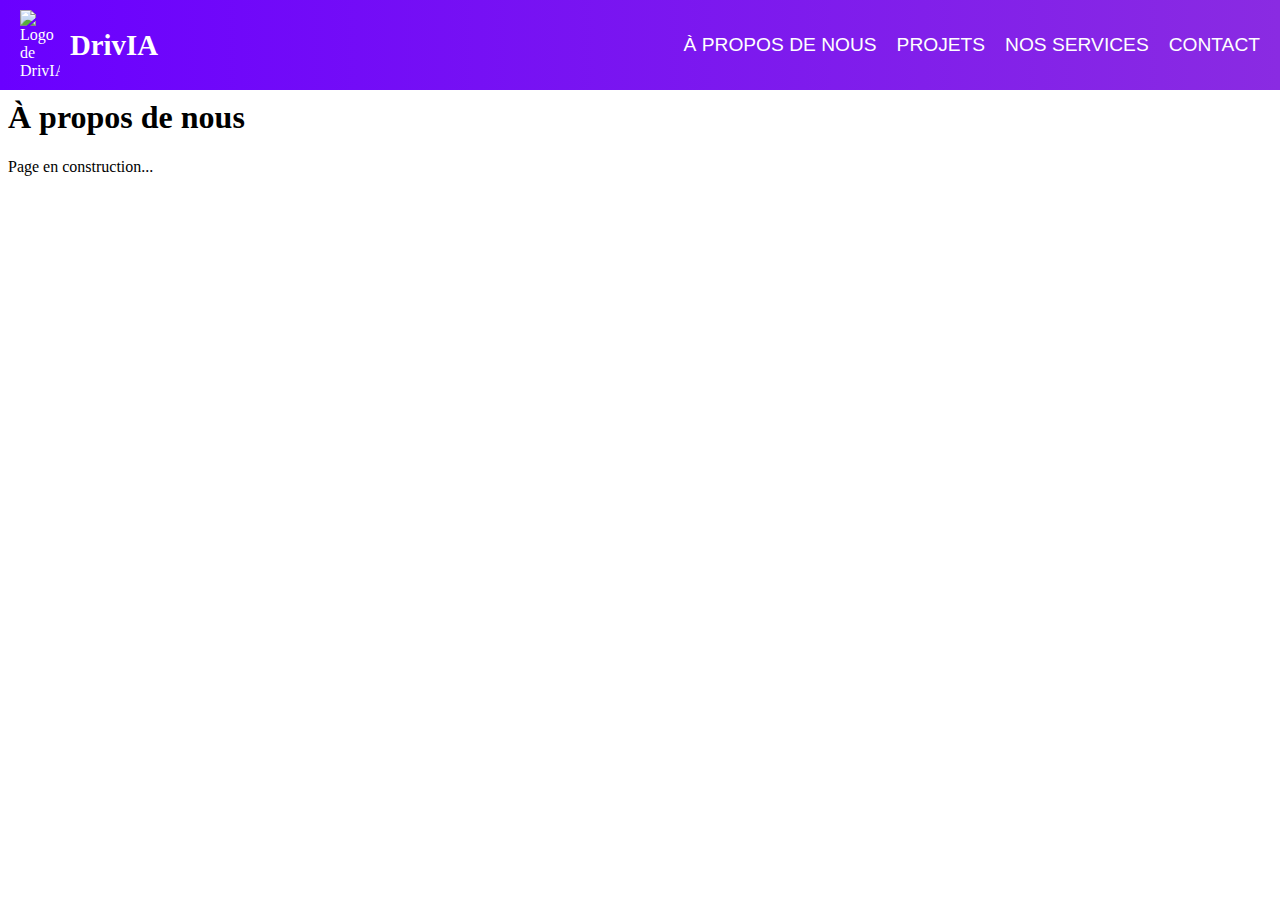
==== a-propos-de-nous.html @ 26beffea "Mise à jour du bandeau avec dégradé violet, majuscules et Helvetica. Ajout des pages À PROPOS DE NOU" ====
<!DOCTYPE html>
<html lang="fr">
<head>
    <meta charset="UTF-8">
    <meta name="viewport" content="width=device-width, initial-scale=1.0">
    <title>À propos de nous</title>
    <link rel="stylesheet" href="styles.css">
</head>
<body>

    <!-- Bandeau fixe -->
    <header class="fixed-header">
        <a href="index.html" class="logo-link">
            <div class="logo-container">
                <img src="logo-placeholder.png" alt="Logo de DrivIA" id="logo">
                <h1>DrivIA</h1>
            </div>
        </a>
        <nav class="main-nav">
            <ul>
                <li><a href="a-propos-de-nous.html">À propos de nous</a></li>
                <li><a href="projets.html">Projets</a></li>
                <li><a href="nos-services.html">Nos services</a></li>
                <li><a href="contact.html">Contact</a></li>
            </ul>
        </nav>
    </header>

    <!-- Contenu principal -->
    <section class="main-content">
        <h1>À propos de nous</h1>
        <p>Page en construction...</p>
    </section>

    <script src="script.js"></script>
</body>
</html>
---- styles.css ----
/* Bandeau fixe en haut de la page */
.fixed-header {
    position: fixed;
    top: 0;
    left: 0;
    width: 100%;
    background: linear-gradient(90deg, #6a00ff, #8a2be2); /* Violet vers bleu violet */
    color: #fff;
    padding: 10px 20px;
    box-sizing: border-box;
    display: flex;
    justify-content: space-between;
    align-items: center;
    z-index: 1000; /* Assure que le bandeau reste au-dessus des autres éléments */
}

.logo-link {
    display: flex;
    align-items: center;
    text-decoration: none; /* Supprime la sous-ligne du lien */
    color: inherit; /* Utilise la couleur du texte du parent */
}

.logo-container {
    display: flex;
    align-items: center;
    gap: 10px;
}

#logo {
    width: 40px;
    height: auto;
}

.fixed-header h1 {
    font-size: 1.8em;
    margin: 0;
}

/* Style de la navigation */
.main-nav {
    display: flex;
    align-items: center;
}

.main-nav ul {
    list-style: none;
    margin: 0;
    padding: 0;
    display: flex;
    gap: 20px;
}

.main-nav ul li {
    display: inline;
}

.main-nav ul li a {
    color: #fff;
    text-decoration: none;
    font-size: 1.2em;
    font-family: 'Helvetica', sans-serif; /* Utilisation de la police Helvetica */
    text-transform: uppercase; /* Texte en majuscules */
}

/* Ajoute un padding-top au contenu principal pour compenser le bandeau fixe */
body {
    padding-top: 70px; /* Ajuste cette valeur pour s'adapter à la hauteur du bandeau fixe */
}
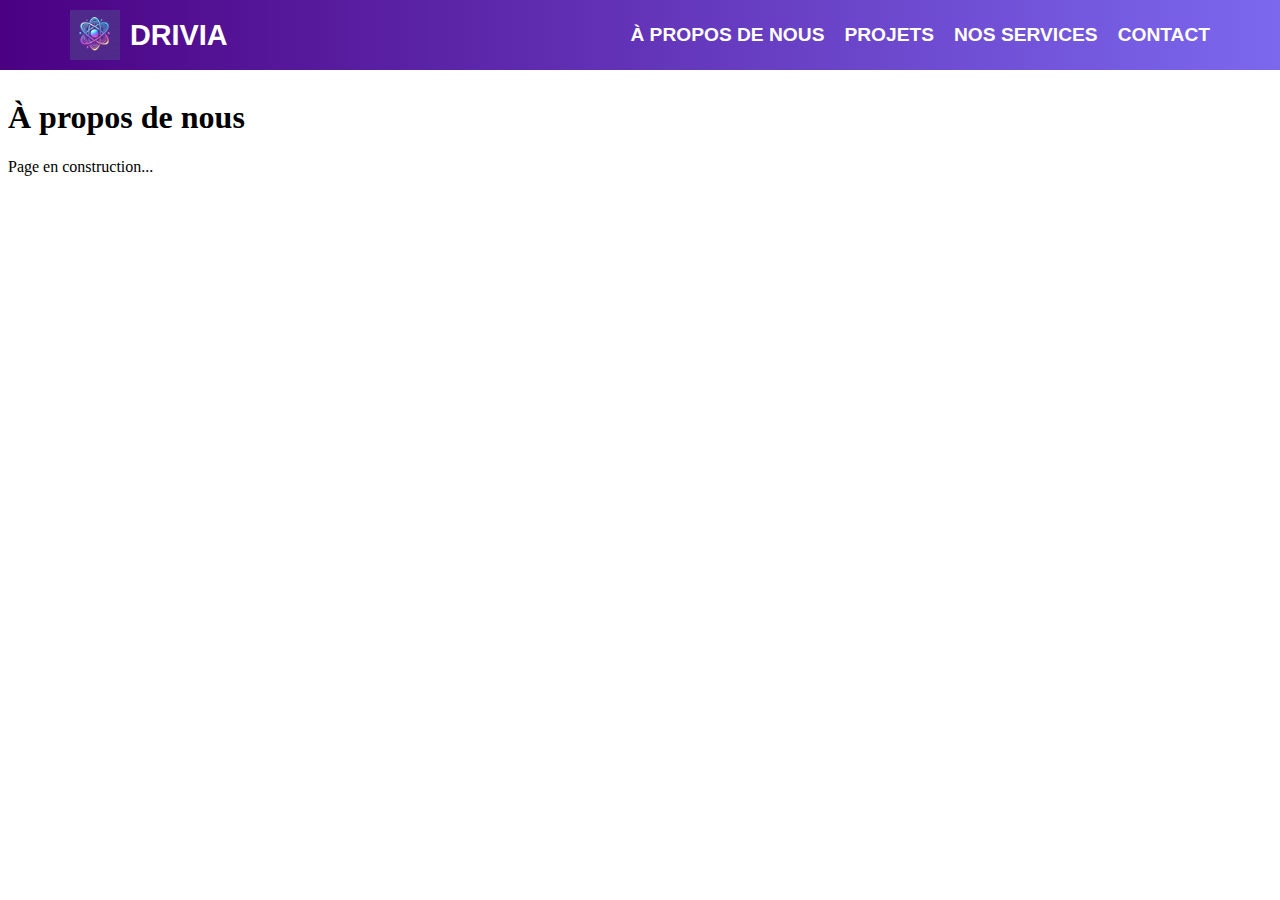
==== commit 5ff7b636: "Mise à jour du bandeau avec dégradé violet, majuscules et Helvetica. Ajout des pages À PROPOS DE NOU" ====
--- a/a-propos-de-nous.html
+++ b/a-propos-de-nous.html
@@ -12,7 +12,7 @@
     <header class="fixed-header">
         <a href="index.html" class="logo-link">
             <div class="logo-container">
-                <img src="logo-placeholder.png" alt="Logo de DrivIA" id="logo">
+                <img src="logo.png" alt="Logo de DrivIA" id="logo">
                 <h1>DrivIA</h1>
             </div>
         </a>
--- a/styles.css
+++ b/styles.css
@@ -4,7 +4,7 @@
     top: 0;
     left: 0;
     width: 100%;
-    background: linear-gradient(90deg, #6a00ff, #8a2be2); /* Violet vers bleu violet */
+    background: linear-gradient(90deg, #4b0082, #7b68ee); /* Violet foncé vers bleu violet */
     color: #fff;
     padding: 10px 20px;
     box-sizing: border-box;
@@ -19,6 +19,7 @@
     align-items: center;
     text-decoration: none; /* Supprime la sous-ligne du lien */
     color: inherit; /* Utilise la couleur du texte du parent */
+    margin-left: 50px; /* Décalage vers la droite pour le logo et le titre */
 }
 
 .logo-container {
@@ -28,19 +29,22 @@
 }
 
 #logo {
-    width: 40px;
+    width: 50px;
     height: auto;
 }
 
 .fixed-header h1 {
     font-size: 1.8em;
     margin: 0;
+    text-transform: uppercase; /* Met "DRIVIA" en majuscules */
+    font-weight: bold; /* Texte en gras */
+    font-family: 'Helvetica', sans-serif; /* Utilise la même police que les liens */
 }
 
-/* Style de la navigation */
 .main-nav {
     display: flex;
     align-items: center;
+    margin-right: 50px; /* Décalage vers la gauche pour les boutons de navigation */
 }
 
 .main-nav ul {
@@ -61,9 +65,20 @@
     font-size: 1.2em;
     font-family: 'Helvetica', sans-serif; /* Utilisation de la police Helvetica */
     text-transform: uppercase; /* Texte en majuscules */
+    font-weight: bold; /* Texte en gras */
 }
 
 /* Ajoute un padding-top au contenu principal pour compenser le bandeau fixe */
 body {
     padding-top: 70px; /* Ajuste cette valeur pour s'adapter à la hauteur du bandeau fixe */
 }
+
+/* Sections supplémentaires */
+.about-services-banner,
+.posts-projects-banner {
+    padding: 100px 20px;
+    text-align: center;
+    background-color: #fff;
+    border-top: 5px solid #6a00ff;
+    border-bottom: 5px solid #00d4ff;
+}
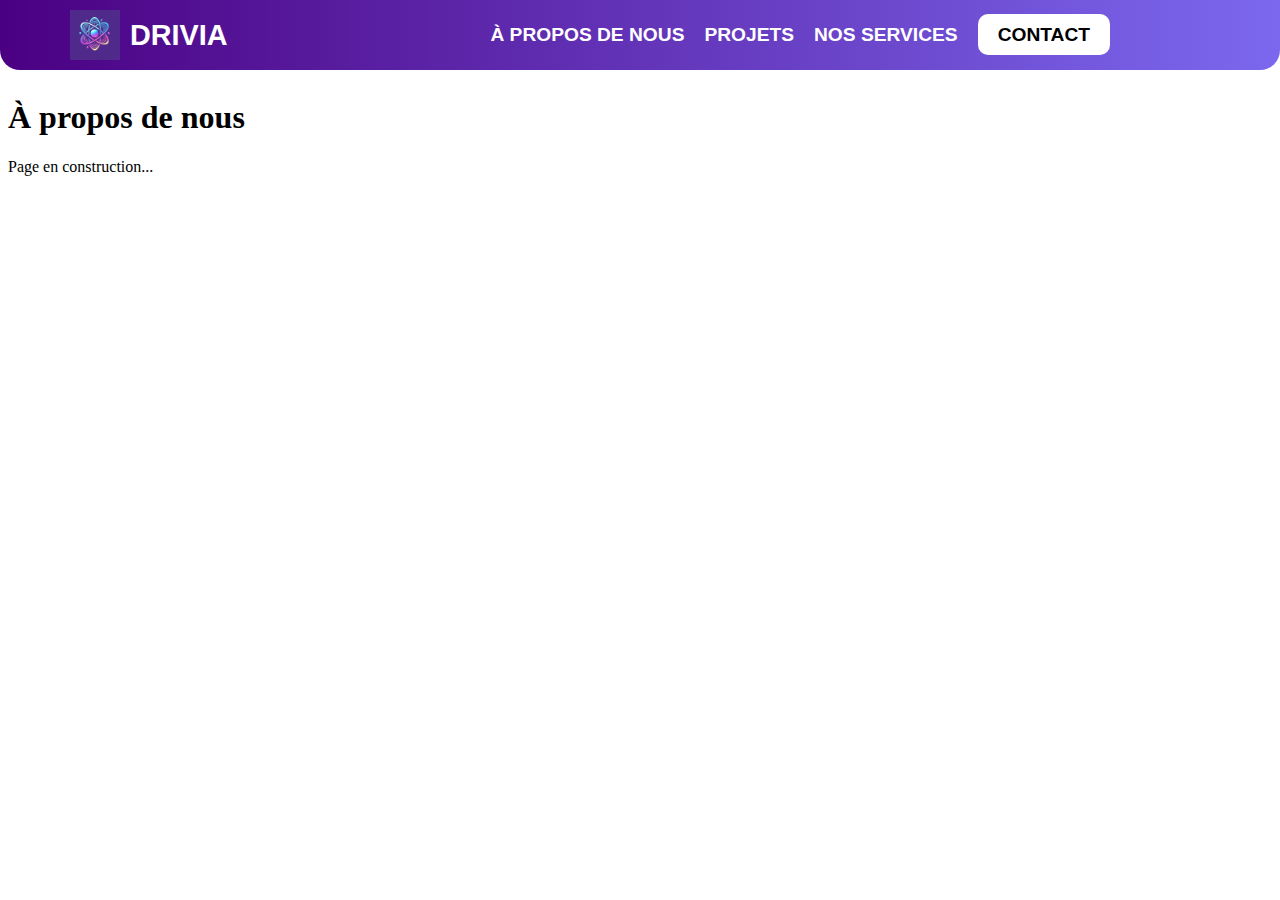
==== commit e1ebd2cd: "Mise à jour du bandeau avec dégradé violet, majuscules et Helvetica. Ajout des pages À PROPOS DE NOU" ====
--- a/a-propos-de-nous.html
+++ b/a-propos-de-nous.html
@@ -21,7 +21,7 @@
                 <li><a href="a-propos-de-nous.html">À propos de nous</a></li>
                 <li><a href="projets.html">Projets</a></li>
                 <li><a href="nos-services.html">Nos services</a></li>
-                <li><a href="contact.html">Contact</a></li>
+                <li><a href="contact.html" class="contact-btn">Contact</a></li>
             </ul>
         </nav>
     </header>
--- a/styles.css
+++ b/styles.css
@@ -1,4 +1,4 @@
-/* Bandeau fixe en haut de la page */
+/* Bandeau fixe en haut de la page avec bords inférieurs arrondis */
 .fixed-header {
     position: fixed;
     top: 0;
@@ -12,6 +12,8 @@
     justify-content: space-between;
     align-items: center;
     z-index: 1000; /* Assure que le bandeau reste au-dessus des autres éléments */
+    border-bottom-left-radius: 20px; /* Arrondi le coin inférieur gauche */
+    border-bottom-right-radius: 20px; /* Arrondi le coin inférieur droit */
 }
 
 .logo-link {
@@ -44,7 +46,7 @@
 .main-nav {
     display: flex;
     align-items: center;
-    margin-right: 50px; /* Décalage vers la gauche pour les boutons de navigation */
+    margin-right: 150px; /* Augmentation du décalage vers la gauche pour les boutons de navigation */
 }
 
 .main-nav ul {
@@ -66,6 +68,29 @@
     font-family: 'Helvetica', sans-serif; /* Utilisation de la police Helvetica */
     text-transform: uppercase; /* Texte en majuscules */
     font-weight: bold; /* Texte en gras */
+    position: relative; /* Nécessaire pour permettre le déplacement du bouton */
+    top: 0; /* Position initiale des boutons */
+    transition: top 0.3s ease; /* Transition douce pour l'effet de montée */
+}
+
+.main-nav ul li a:hover {
+    top: -5px; /* Légère montée des boutons au survol */
+}
+
+/* Style spécial pour le bouton Contact */
+.main-nav ul li a.contact-btn {
+    padding: 10px 20px;
+    border-radius: 10px; /* Coins moins arrondis pour le bouton Contact */
+    background-color: #ffffff; /* Fond blanc */
+    color: #000000; /* Texte noir pour contraste */
+    font-weight: bold; /* Texte en gras */
+    text-transform: uppercase;
+    top: 0; /* Position initiale du bouton */
+    transition: top 0.3s ease; /* Transition douce pour l'effet de montée */
+}
+
+.main-nav ul li a.contact-btn:hover {
+    top: -5px; /* Légère montée du bouton Contact au survol */
 }
 
 /* Ajoute un padding-top au contenu principal pour compenser le bandeau fixe */
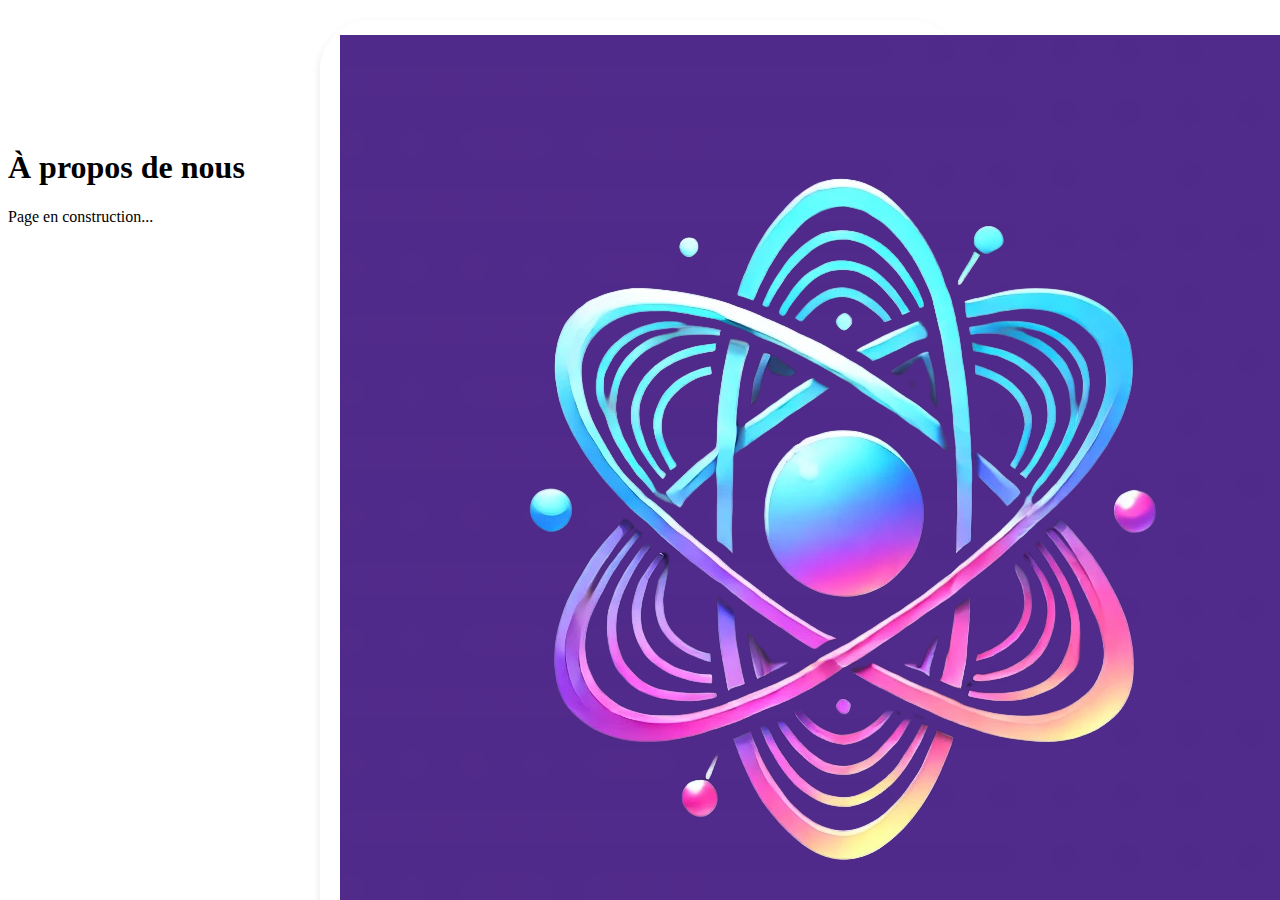
==== commit 7d9f42f1: "Description de ce que vous avez modifié" ====
--- a/a-propos-de-nous.html
+++ b/a-propos-de-nous.html
@@ -2,8 +2,10 @@
 <html lang="fr">
 <head>
     <meta charset="UTF-8">
+    <title>À propos de nous</title>
     <meta name="viewport" content="width=device-width, initial-scale=1.0">
-    <title>À propos de nous</title>
+    <!-- Lien vers la police Roboto -->
+    <link rel="stylesheet" href="https://fonts.googleapis.com/css?family=Roboto&display=swap">
     <link rel="stylesheet" href="styles.css">
 </head>
 <body>
--- a/styles.css
+++ b/styles.css
@@ -1,52 +1,55 @@
-/* Bandeau fixe en haut de la page avec bords inférieurs arrondis */
+/* Barre de navigation (sans logo et nom d'entreprise) */
 .fixed-header {
     position: fixed;
-    top: 0;
-    left: 0;
-    width: 100%;
-    background: linear-gradient(90deg, #4b0082, #7b68ee); /* Violet foncé vers bleu violet */
-    color: #fff;
-    padding: 10px 20px;
+    top: 20px;
+    left: 50%;
+    transform: translateX(-50%);
+    width: 50%; /* Largeur de la barre inchangée */
+    background-color: #FFFFFF; /* Fond blanc */
+    color: #000000; /* Texte noir */
+    padding: 15px 20px; /* Padding vertical augmenté pour rendre la barre plus épaisse */
     box-sizing: border-box;
     display: flex;
     justify-content: space-between;
     align-items: center;
-    z-index: 1000; /* Assure que le bandeau reste au-dessus des autres éléments */
-    border-bottom-left-radius: 20px; /* Arrondi le coin inférieur gauche */
-    border-bottom-right-radius: 20px; /* Arrondi le coin inférieur droit */
+    z-index: 1000;
+    border-radius: 50px; /* Bords arrondis */
+    box-shadow: 0px 4px 8px rgba(0, 0, 0, 0.1); /* Ajout d'une ombre subtile */
 }
 
-.logo-link {
+/* Section illustration */
+.illustration-banner {
+    height: 100vh; /* Section pleine page pour l'illustration */
     display: flex;
+    justify-content: center;
     align-items: center;
-    text-decoration: none; /* Supprime la sous-ligne du lien */
-    color: inherit; /* Utilise la couleur du texte du parent */
-    margin-left: 50px; /* Décalage vers la droite pour le logo et le titre */
+    background-color: #f0f0f0; /* Placeholder gris clair pour l'illustration */
 }
 
-.logo-container {
-    display: flex;
-    align-items: center;
-    gap: 10px;
+.leitmotiv-text {
+    font-size: 3.5em;
+    font-weight: bold;
+    margin: 0;
+    color: #000000; /* Texte noir */
+    font-family: 'Roboto', sans-serif; /* Police du menu */
+    animation: slideUp 1s ease-out; /* Animation de montée */
 }
 
-#logo {
-    width: 50px;
-    height: auto;
+@keyframes slideUp {
+    from {
+        opacity: 0;
+        transform: translateY(50px);
+    }
+    to {
+        opacity: 1;
+        transform: translateY(0);
+    }
 }
 
-.fixed-header h1 {
-    font-size: 1.8em;
-    margin: 0;
-    text-transform: uppercase; /* Met "DRIVIA" en majuscules */
-    font-weight: bold; /* Texte en gras */
-    font-family: 'Helvetica', sans-serif; /* Utilise la même police que les liens */
-}
-
+/* Navigation principale */
 .main-nav {
     display: flex;
-    align-items: center;
-    margin-right: 150px; /* Augmentation du décalage vers la gauche pour les boutons de navigation */
+    justify-content: center;
 }
 
 .main-nav ul {
@@ -61,49 +64,46 @@
     display: inline;
 }
 
+/* Liens de navigation */
 .main-nav ul li a {
-    color: #fff;
+    color: #000000; /* Texte noir */
     text-decoration: none;
     font-size: 1.2em;
-    font-family: 'Helvetica', sans-serif; /* Utilisation de la police Helvetica */
-    text-transform: uppercase; /* Texte en majuscules */
-    font-weight: bold; /* Texte en gras */
-    position: relative; /* Nécessaire pour permettre le déplacement du bouton */
-    top: 0; /* Position initiale des boutons */
-    transition: top 0.3s ease; /* Transition douce pour l'effet de montée */
+    font-family: 'Roboto', sans-serif;
+    text-transform: uppercase;
+    font-weight: bold;
+    position: relative;
+    top: 0; /* Position initiale des liens */
+    transition: top 0.3s ease, color 0.3s ease; /* Transition pour l'effet de montée et la couleur */
 }
 
+/* Animation de montée au survol */
 .main-nav ul li a:hover {
-    top: -5px; /* Légère montée des boutons au survol */
+    top: -5px; /* Légère montée des liens au survol */
+    color: #007BFF; /* Bleu au survol */
 }
 
 /* Style spécial pour le bouton Contact */
 .main-nav ul li a.contact-btn {
     padding: 10px 20px;
-    border-radius: 10px; /* Coins moins arrondis pour le bouton Contact */
-    background-color: #ffffff; /* Fond blanc */
-    color: #000000; /* Texte noir pour contraste */
-    font-weight: bold; /* Texte en gras */
+    border-radius: 10px;
+    background-color: #007BFF; /* Fond bleu pour le bouton */
+    color: #FFFFFF; /* Texte blanc pour contraste */
+    font-weight: bold;
     text-transform: uppercase;
-    top: 0; /* Position initiale du bouton */
-    transition: top 0.3s ease; /* Transition douce pour l'effet de montée */
+    position: relative;
+    top: 0; /* Position initiale du bouton Contact */
+    transition: top 0.3s ease, background-color 0.3s ease, color 0.3s ease;
 }
 
+/* Changement de couleur et montée pour le bouton Contact au survol */
 .main-nav ul li a.contact-btn:hover {
-    top: -5px; /* Légère montée du bouton Contact au survol */
+    top: -5px; /* Légère montée du bouton Contact */
+    background-color: #FFFFFF; /* Fond blanc au survol */
+    color: #007BFF; /* Texte bleu au survol */
 }
 
 /* Ajoute un padding-top au contenu principal pour compenser le bandeau fixe */
 body {
-    padding-top: 70px; /* Ajuste cette valeur pour s'adapter à la hauteur du bandeau fixe */
+    padding-top: 120px; /* Ajuste la hauteur en fonction de la nouvelle épaisseur de la barre */
 }
-
-/* Sections supplémentaires */
-.about-services-banner,
-.posts-projects-banner {
-    padding: 100px 20px;
-    text-align: center;
-    background-color: #fff;
-    border-top: 5px solid #6a00ff;
-    border-bottom: 5px solid #00d4ff;
-}
